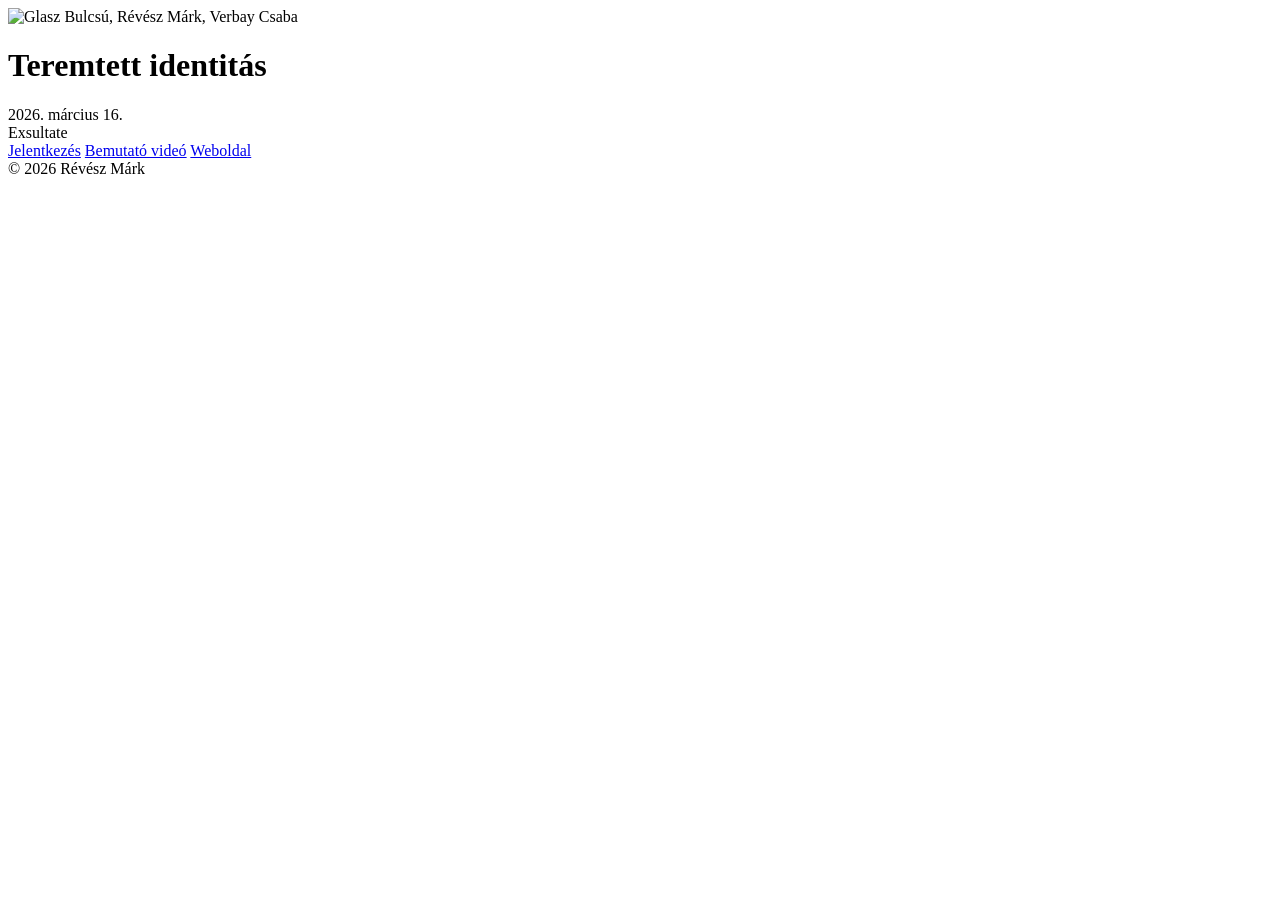
==== index.html @ 1eaca01f "small changes" ====
<!DOCTYPE html>
<html lang="hu">
<head>
    <meta charset="UTF-8">
    <meta name="viewport" content="width=device-width, initial-scale=1.0">
    <title>Teremtett identitás</title>
    <link rel="icon" href="favicon.ico" type="image/x-icon">

    <link rel="preconnect" href="https://fonts.googleapis.com">
    <link rel="preconnect" href="https://fonts.gstatic.com" crossorigin>
    <link href="https://fonts.googleapis.com/css2?family=Montserrat:wght@400;500;600;700&family=Playfair+Display:ital,wght@0,400;0,600;1,400&display=swap" rel="stylesheet">
    <link rel="stylesheet" href="style.css">
</head>
<body>

    <div class="container">
        
        <div class="profile-wrapper animate-in delay-1">
            <img src="kep.jpg" alt="Glasz Bulcsú, Révész Márk, Verbay Csaba" class="profile-img">
        </div>

        <h1 class="animate-in delay-2">Teremtett identitás</h1>
        <div class="subtitle animate-in delay-2">2026. március 16.<br>Exsultate</div>

        <div class="links">
            <a href="https://forms.gle/3Fdn5wwRftsoZtzG9/" target="_blank" class="link-btn animate-in delay-4">Jelentkezés</a>
            <a href="#" target="_blank" class="link-btn animate-in delay-4">Bemutató videó</a>
            <a href="https://www.mrevesz.com/" target="_blank" class="link-btn animate-in delay-5">Weboldal</a>
        </div>

        <footer class="animate-in delay-5">
            &copy; 2026 Révész Márk
        </footer>

    </div>

</body>
</html>
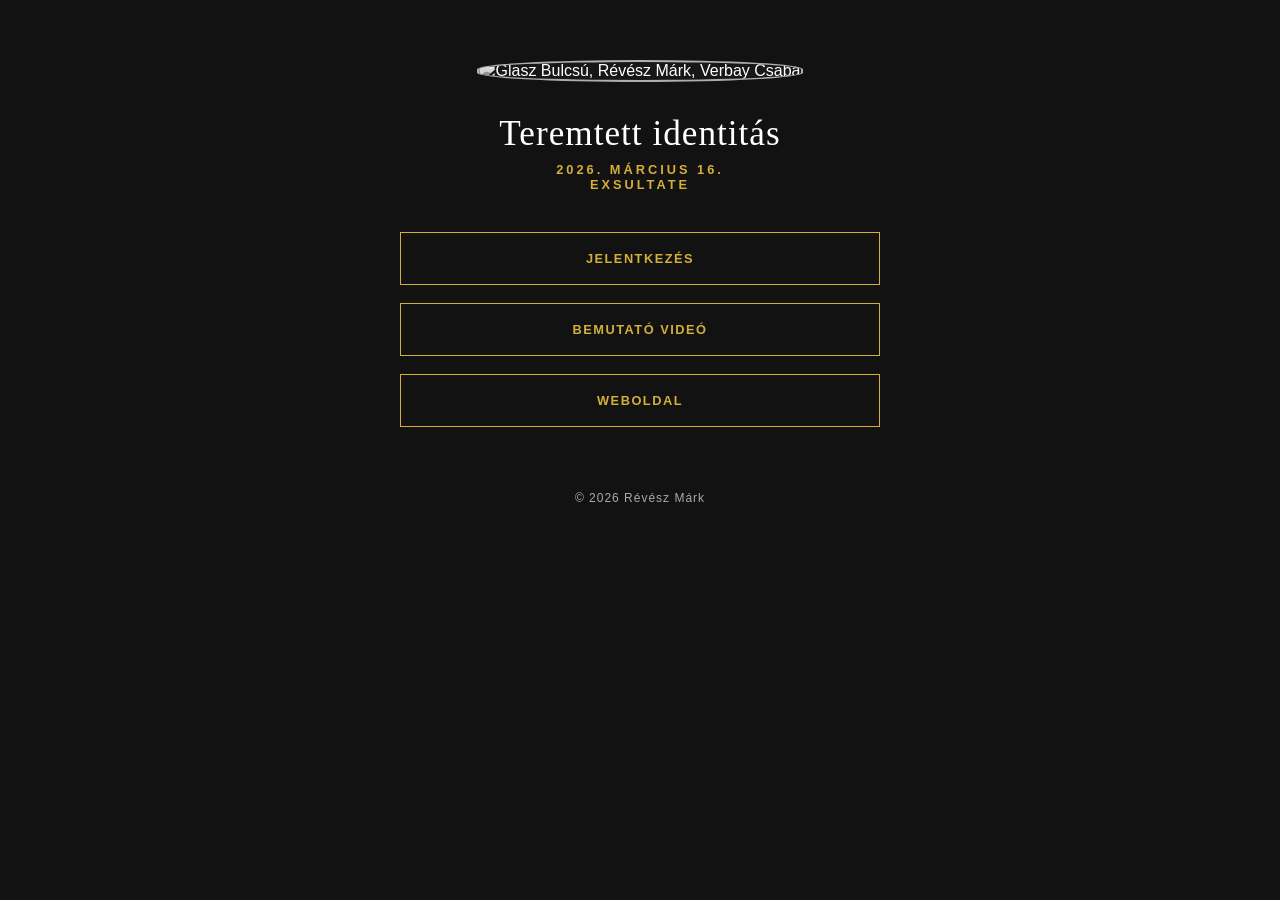
==== commit ac349c1e: "pic-style changed" ====
--- a/index.html
+++ b/index.html
@@ -34,5 +34,24 @@
 
     </div>
 
+    <script>
+        (function(){
+            const wrapper = document.querySelector('.profile-wrapper');
+            if(!wrapper) return;
+            let timer = null;
+            const DURATION = 800; // ms to keep the image colored after interaction
+
+            function activate() {
+                wrapper.classList.add('touch-active');
+                if (timer) clearTimeout(timer);
+                timer = setTimeout(() => wrapper.classList.remove('touch-active'), DURATION);
+            }
+
+            ['touchstart','touchmove','pointerdown','mousedown','click','scroll'].forEach(evt => {
+                window.addEventListener(evt, activate, {passive: true});
+            });
+        })();
+    </script>
+
 </body>
 </html>
--- a/style.css
+++ b/style.css
@@ -0,0 +1,214 @@
+/* --- DESIGN RENDSZER (Sötét + Sárga) --- */
+:root {
+    /* Sötét háttér (nem teljesen fekete, elegánsabb sötétszürke) */
+    --bg-color: #121212; 
+    
+    /* A Mrevesz.com stílusú arany/sárga (Módosíthatod a kódját itt) */
+    --accent: #D4AF37; 
+    
+    /* Szövegszínek */
+    --text-main: #ffffff;
+    --text-muted: #aaaaaa;
+    
+    /* Gomb szöveg szín hover állapotban (fekete, hogy olvasható legyen a sárgán) */
+    --btn-text-hover: #000000;
+
+    /* Tipográfia */
+    --font-heading: 'Playfair Display', serif;
+    --font-body: 'Montserrat', sans-serif;
+    
+    /* Animációk */
+    --anim-duration: 0.8s;
+}
+
+/* Alap beállítások */
+* {
+    box-sizing: border-box;
+    margin: 0;
+    padding: 0;
+    -webkit-font-smoothing: antialiased;
+}
+
+body {
+    background-color: var(--bg-color);
+    color: var(--text-main);
+    font-family: var(--font-body);
+    display: flex;
+    flex-direction: column;
+    align-items: center;
+    min-height: 100vh;
+    padding: 60px 20px;
+    overflow-x: hidden; /* Vízszintes csúszka tiltása animációnál */
+}
+
+/* --- ANIMÁCIÓK --- */
+@keyframes fadeInUp {
+    from {
+        opacity: 0;
+        transform: translateY(30px);
+    }
+    to {
+        opacity: 1;
+        transform: translateY(0);
+    }
+}
+
+.animate-in {
+    opacity: 0;
+    animation: fadeInUp var(--anim-duration) ease-out forwards;
+}
+
+.delay-1 { animation-delay: 0.1s; }
+.delay-2 { animation-delay: 0.2s; }
+.delay-3 { animation-delay: 0.3s; }
+.delay-4 { animation-delay: 0.4s; }
+.delay-5 { animation-delay: 0.5s; }
+
+/* --- TARTALOM --- */
+.container {
+    width: 100%;
+    max-width: 480px;
+    text-align: center;
+}
+
+/* Profilkép */
+.profile-wrapper {
+    margin-bottom: 2rem;
+    position: relative;
+    display: inline-block;
+}
+
+.profile-img {
+    width: 180px;
+    height: 120px;
+    object-fit: contain;
+    object-position: center;
+    border-radius: 60% / 50%;
+    border: 2px solid var(--accent); /* Sárga keret a kép körül */
+    filter: grayscale(100%);
+    transition: all 0.5s ease;
+    background-color: rgba(255,255,255,0.02);
+}
+
+.profile-img:hover {
+    filter: grayscale(0%);
+    box-shadow: 0 0 20px rgba(212, 175, 55, 0.3); /* Sárga ragyogás */
+}
+
+/* Touch/scroll aktiválásra (mobil) */
+.profile-wrapper.touch-active .profile-img {
+    filter: grayscale(0%);
+    box-shadow: 0 0 20px rgba(212, 175, 55, 0.35);
+}
+
+/* Szövegek */
+h1 {
+    font-family: var(--font-heading);
+    font-size: 2.2rem;
+    font-weight: 500;
+    letter-spacing: 1px;
+    margin-bottom: 0.5rem;
+    color: var(--text-main);
+}
+
+.subtitle {
+    font-size: 0.8rem;
+    text-transform: uppercase;
+    letter-spacing: 3px;
+    color: var(--accent); /* Az alcím sárga lett */
+    margin-bottom: 2.5rem;
+    font-weight: 600;
+}
+
+/* Idézet */
+.quote-box {
+    margin-bottom: 3rem;
+    padding: 0 1rem;
+    border-left: 2px solid var(--accent); /* Sárga díszcsík bal oldalon */
+}
+
+.quote {
+    font-family: var(--font-heading);
+    font-style: italic;
+    font-size: 1.2rem;
+    line-height: 1.5;
+    color: var(--text-muted);
+}
+
+/* --- GOMBOK (Sárga outline stílus) --- */
+.links {
+    display: flex;
+    flex-direction: column;
+    gap: 18px;
+    width: 100%;
+}
+
+.link-btn {
+    position: relative;
+    display: block;
+    width: 100%;
+    padding: 18px 24px;
+    background: transparent;
+    color: var(--accent); /* Alapból sárga szöveg */
+    border: 1px solid var(--accent); /* Sárga keret */
+    text-decoration: none;
+    font-family: var(--font-body);
+    font-weight: 600;
+    text-transform: uppercase;
+    letter-spacing: 1.5px;
+    font-size: 0.8rem;
+    transition: all 0.3s cubic-bezier(0.25, 0.8, 0.25, 1);
+    overflow: hidden;
+    z-index: 1;
+}
+
+/* Hover animáció háttér */
+.link-btn::after {
+    content: '';
+    position: absolute;
+    top: 0;
+    left: 0;
+    width: 0%; /* Balról jobbra töltés */
+    height: 100%;
+    background-color: var(--accent); /* Sárga háttér */
+    transition: width 0.3s cubic-bezier(0.25, 0.8, 0.25, 1);
+    z-index: -1;
+}
+
+/* Hover állapot */
+.link-btn:hover {
+    color: var(--btn-text-hover); /* Fekete szöveg a sárgán */
+    padding-left: 35px; /* Kicsit nagyobb elmozdulás */
+    box-shadow: 0 5px 15px rgba(0,0,0,0.5);
+}
+
+.link-btn:hover::after {
+    width: 100%;
+}
+
+/* Ikonok a gomb mellett (opcionális unicode nyilak) */
+.link-btn::before {
+    position: absolute;
+    left: 10px;
+    opacity: 0;
+    transition: 0.3s;
+    color: var(--btn-text-hover);
+}
+
+.link-btn:hover::before {
+    opacity: 1;
+}
+
+/* --- LÁBLÉC --- */
+footer {
+    margin-top: 4rem;
+    font-size: 0.75rem;
+    color: var(--text-muted);
+    opacity: 0.6;
+    letter-spacing: 1px;
+}
+
+footer a {
+    color: var(--accent);
+    text-decoration: none;
+}
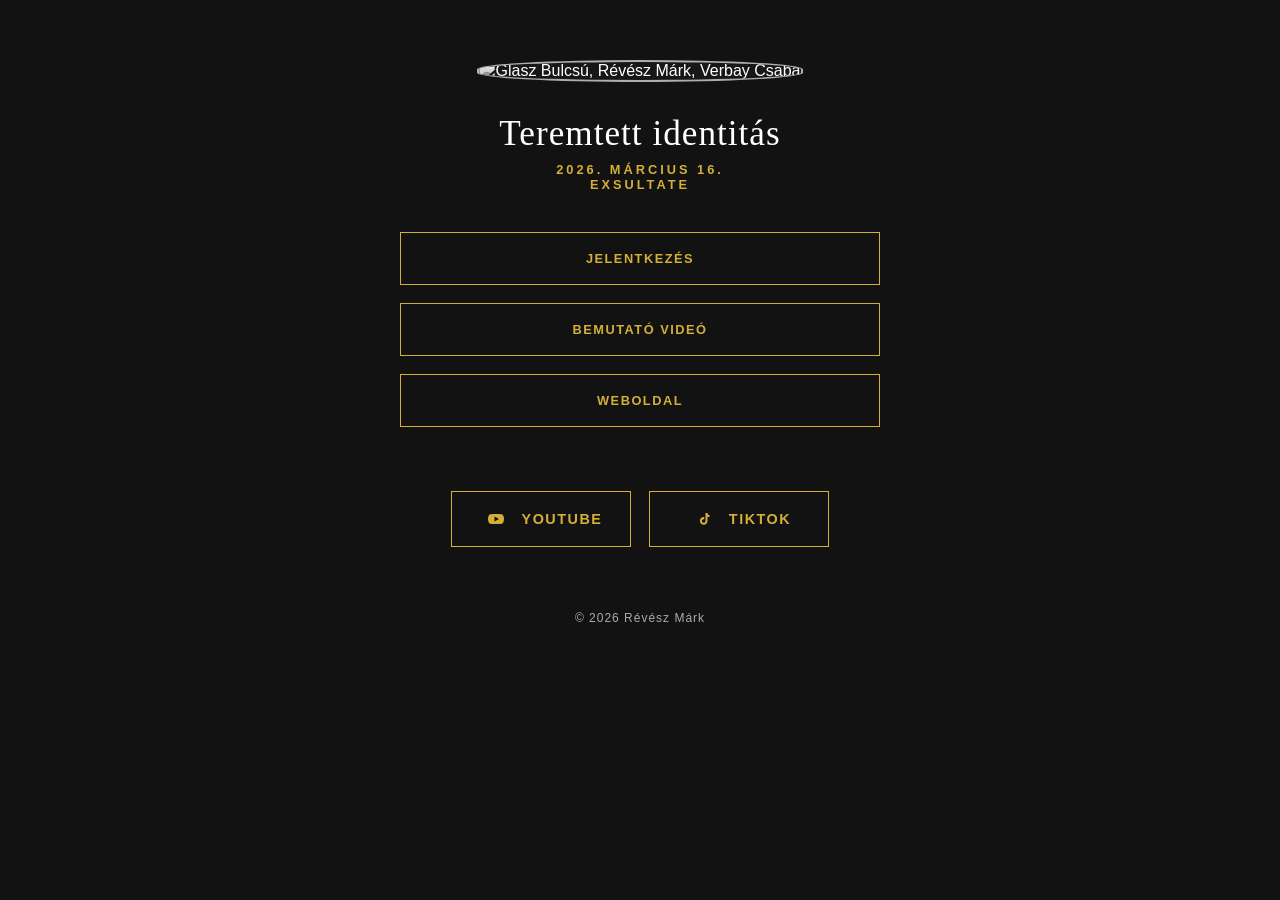
==== commit 039a5907: "TikTok and YT badges has been added" ====
--- a/index.html
+++ b/index.html
@@ -29,6 +29,29 @@
         </div>
 
         <footer class="animate-in delay-5">
+
+        <div class="social-row animate-in delay-5">
+            <a href="https://www.youtube.com/@mrevesz-media/shorts" target="_blank" class="link-btn social-btn" aria-label="YouTube">
+                <span class="icon">
+                    <svg viewBox="0 0 32 32" width="32" height="32" fill="currentColor" aria-hidden="true">
+                        <circle cx="16" cy="16" r="16" fill="none"/>
+                        <path d="M23.5 13.2c-.2-1-.9-1.7-1.8-1.9C20.2 11 16 11 16 11s-4.2 0-5.7.3c-.9.2-1.6.9-1.8 1.9C8 14.7 8 16 8 16s0 1.3.5 2.8c.2 1 .9 1.7 1.8 1.9C11.8 21 16 21 16 21s4.2 0 5.7-.3c.9-.2 1.6-.9 1.8-1.9.5-1.5.5-2.8.5-2.8s0-1.3-.5-2.8zM14.5 18.5v-5l4.5 2.5-4.5 2.5z" fill="#D4AF37"/>
+                    </svg>
+                </span>
+                YouTube
+            </a>
+            <a href="https://www.tiktok.com/@mark.revesz" target="_blank" class="link-btn social-btn" aria-label="TikTok">
+                <span class="icon">
+                    <svg viewBox="0 0 32 32" width="32" height="32" fill="currentColor" aria-hidden="true">
+                        <circle cx="16" cy="16" r="16" fill="none"/>
+                        <path d="M22.5 14.2c-.7 0-1.4-.1-2-.4v4.1c0 2.1-1.7 3.8-3.8 3.8s-3.8-1.7-3.8-3.8 1.7-3.8 3.8-3.8c.2 0 .4 0 .6.1v2.1c-.2-.1-.4-.1-.6-.1-1 0-1.8.8-1.8 1.8s.8 1.8 1.8 1.8 1.8-.8 1.8-1.8v-8.1h2c.1 1.1.9 2 2 2.2v2.2z" fill="#D4AF37"/>
+                    </svg>
+                </span>
+                TikTok
+            </a>
+        </div>
+
+        <footer class="animate-in delay-5">
             &copy; 2026 Révész Márk
         </footer>
 
--- a/style.css
+++ b/style.css
@@ -211,4 +211,93 @@
 footer a {
     color: var(--accent);
     text-decoration: none;
+}
+
+/* --- SOCIAL ICONS ROW --- */
+.social-row {
+    display: flex;
+    justify-content: center;
+    align-items: center;
+    gap: 18px;
+    margin: 2.5rem auto 0 auto;
+    width: 100%;
+    max-width: 480px;
+}
+
+.social-icon {
+    /* ...existing code... */
+}
+
+/* --- SOCIAL BUTTONS --- */
+.social-btn {
+    flex: 1 1 0;
+    min-width: 120px;
+    max-width: 180px;
+    height: 56px;
+    padding: 0 18px;
+    display: flex;
+    align-items: center;
+    justify-content: center;
+    gap: 10px;
+    background: transparent;
+    color: var(--accent);
+    border: 1px solid var(--accent);
+    font-family: var(--font-body);
+    font-weight: 600;
+    text-transform: uppercase;
+    letter-spacing: 1.5px;
+    font-size: 0.9rem;
+    text-decoration: none;
+    position: relative;
+    overflow: hidden;
+    transition: all 0.3s cubic-bezier(0.25, 0.8, 0.25, 1);
+    z-index: 1;
+}
+
+.social-btn .icon {
+    display: flex;
+    align-items: center;
+    justify-content: center;
+    width: 32px;
+    height: 32px;
+}
+
+.social-btn::after {
+    content: '';
+    position: absolute;
+    top: 0;
+    left: 0;
+    width: 0%;
+    height: 100%;
+    background-color: var(--accent);
+    transition: width 0.3s cubic-bezier(0.25, 0.8, 0.25, 1);
+    z-index: -1;
+}
+
+.social-btn:hover,
+.social-btn:active {
+    color: var(--btn-text-hover);
+}
+
+.social-btn:hover::after,
+.social-btn:active::after {
+    width: 100%;
+}
+
+.social-btn .icon svg {
+    width: 32px;
+    height: 32px;
+    display: block;
+}
+
+.social-icon svg {
+    display: block;
+    width: 48px;
+    height: 48px;
+}
+
+.social-icon:hover {
+    transform: scale(1.12) rotate(-3deg);
+    box-shadow: 0 4px 18px rgba(212, 175, 55, 0.25);
+    color: #000;
 }
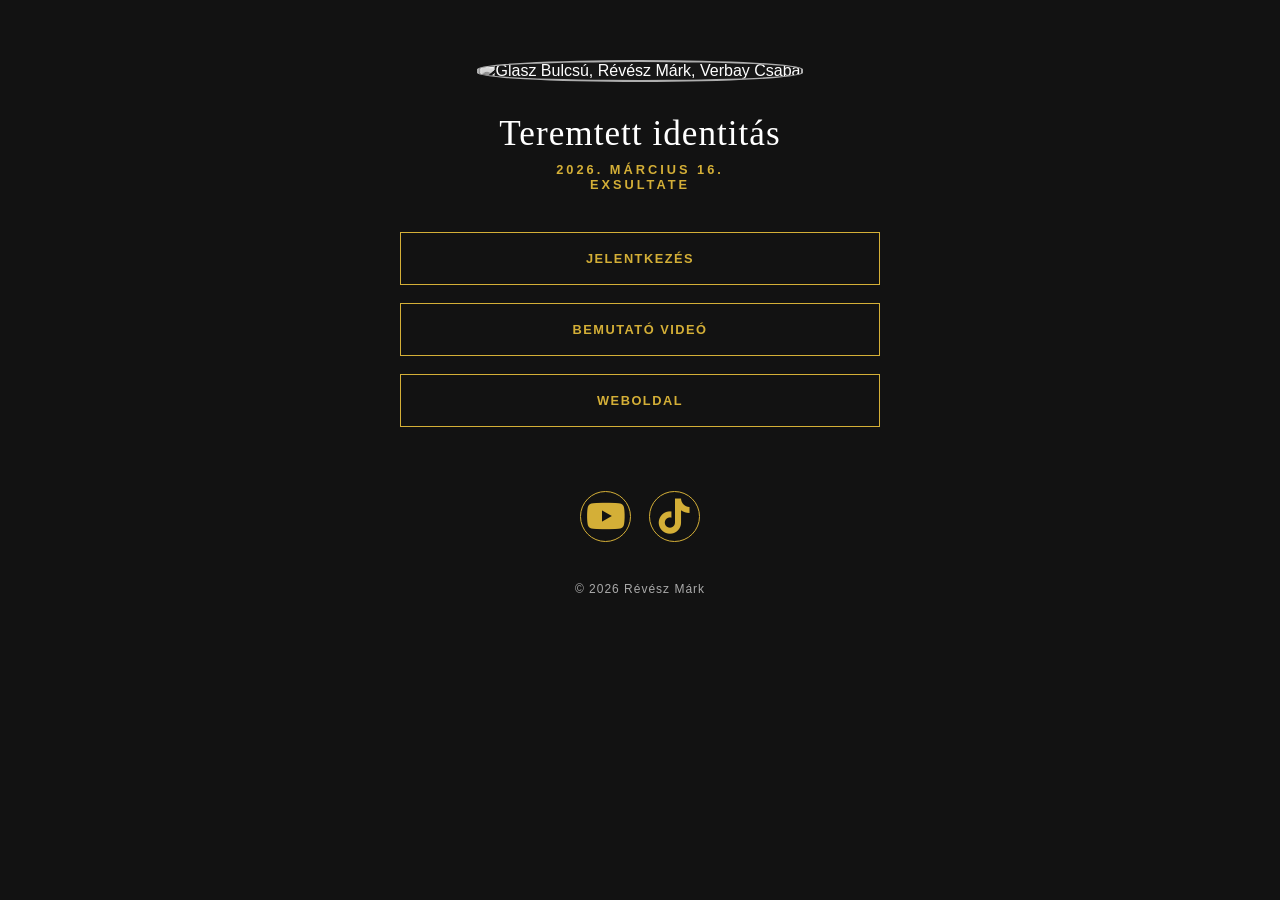
==== commit 5e043a99: "tiktok-yt icons updated" ====
--- a/index.html
+++ b/index.html
@@ -10,6 +10,8 @@
     <link rel="preconnect" href="https://fonts.gstatic.com" crossorigin>
     <link href="https://fonts.googleapis.com/css2?family=Montserrat:wght@400;500;600;700&family=Playfair+Display:ital,wght@0,400;0,600;1,400&display=swap" rel="stylesheet">
     <link rel="stylesheet" href="style.css">
+    <!-- Font Awesome CDN -->
+    <link rel="stylesheet" href="https://cdnjs.cloudflare.com/ajax/libs/font-awesome/6.4.0/css/all.min.css">
 </head>
 <body>
 
@@ -30,28 +32,12 @@
 
         <footer class="animate-in delay-5">
 
-        <div class="social-row animate-in delay-5">
-            <a href="https://www.youtube.com/@mrevesz-media/shorts" target="_blank" class="link-btn social-btn" aria-label="YouTube">
-                <span class="icon">
-                    <svg viewBox="0 0 32 32" width="32" height="32" fill="currentColor" aria-hidden="true">
-                        <circle cx="16" cy="16" r="16" fill="none"/>
-                        <path d="M23.5 13.2c-.2-1-.9-1.7-1.8-1.9C20.2 11 16 11 16 11s-4.2 0-5.7.3c-.9.2-1.6.9-1.8 1.9C8 14.7 8 16 8 16s0 1.3.5 2.8c.2 1 .9 1.7 1.8 1.9C11.8 21 16 21 16 21s4.2 0 5.7-.3c.9-.2 1.6-.9 1.8-1.9.5-1.5.5-2.8.5-2.8s0-1.3-.5-2.8zM14.5 18.5v-5l4.5 2.5-4.5 2.5z" fill="#D4AF37"/>
-                    </svg>
-                </span>
-                YouTube
-            </a>
-            <a href="https://www.tiktok.com/@mark.revesz" target="_blank" class="link-btn social-btn" aria-label="TikTok">
-                <span class="icon">
-                    <svg viewBox="0 0 32 32" width="32" height="32" fill="currentColor" aria-hidden="true">
-                        <circle cx="16" cy="16" r="16" fill="none"/>
-                        <path d="M22.5 14.2c-.7 0-1.4-.1-2-.4v4.1c0 2.1-1.7 3.8-3.8 3.8s-3.8-1.7-3.8-3.8 1.7-3.8 3.8-3.8c.2 0 .4 0 .6.1v2.1c-.2-.1-.4-.1-.6-.1-1 0-1.8.8-1.8 1.8s.8 1.8 1.8 1.8 1.8-.8 1.8-1.8v-8.1h2c.1 1.1.9 2 2 2.2v2.2z" fill="#D4AF37"/>
-                    </svg>
-                </span>
-                TikTok
-            </a>
+        <div class="social-icons animate-in delay-5">
+            <a href="https://www.youtube.com/@mrevesz-media/shorts" target="_blank" class="social-icon fa-brands fa-youtube" aria-label="YouTube"></a>
+            <a href="https://www.tiktok.com/@mark.revesz" target="_blank" class="social-icon fa-brands fa-tiktok" aria-label="TikTok"></a>
         </div>
 
-        <footer class="animate-in delay-5">
+        <footer class="animate-in delay-5 footer-up">
             &copy; 2026 Révész Márk
         </footer>
 
--- a/style.css
+++ b/style.css
@@ -215,13 +215,68 @@
 
 /* --- SOCIAL ICONS ROW --- */
 .social-row {
+    /* ...existing code... */
+}
+
+/* --- SOCIAL ICONS --- */
+.social-icons {
     display: flex;
     justify-content: center;
     align-items: center;
     gap: 18px;
-    margin: 2.5rem auto 0 auto;
-    width: 100%;
-    max-width: 480px;
+    margin: 2.5rem 0 0 0;
+}
+
+.social-icon {
+    font-size: 2.2rem;
+    color: var(--accent);
+    background: transparent;
+    border: 1px solid var(--accent);
+    border-radius: 50%;
+    padding: 5px;
+    padding-top: 0.4rem;
+    width: 3.2rem;
+    height: 3.2rem;
+    display: flex;
+    align-items: center;
+    justify-content: center;
+    transition: all 0.3s cubic-bezier(0.25, 0.8, 0.25, 1);
+    position: relative;
+    overflow: hidden;
+    text-decoration: none;
+}
+
+.social-icon::after {
+    content: '';
+    position: absolute;
+    top: 0;
+    left: 0;
+    width: 0%;
+    height: 100%;
+    background-color: var(--accent);
+    transition: width 0.3s cubic-bezier(0.25, 0.8, 0.25, 1);
+    z-index: 0;
+    border-radius: 50%;
+}
+
+.social-icon:hover,
+.social-icon:active {
+    color: var(--btn-text-hover);
+}
+
+.social-icon:hover::after,
+.social-icon:active::after {
+    width: 100%;
+}
+
+.social-icon i,
+.social-icon:before {
+    z-index: 1;
+}
+
+.footer-up {
+    margin-top: 2.5rem;
+    margin-bottom: 24px;
 }
 
 .social-icon {
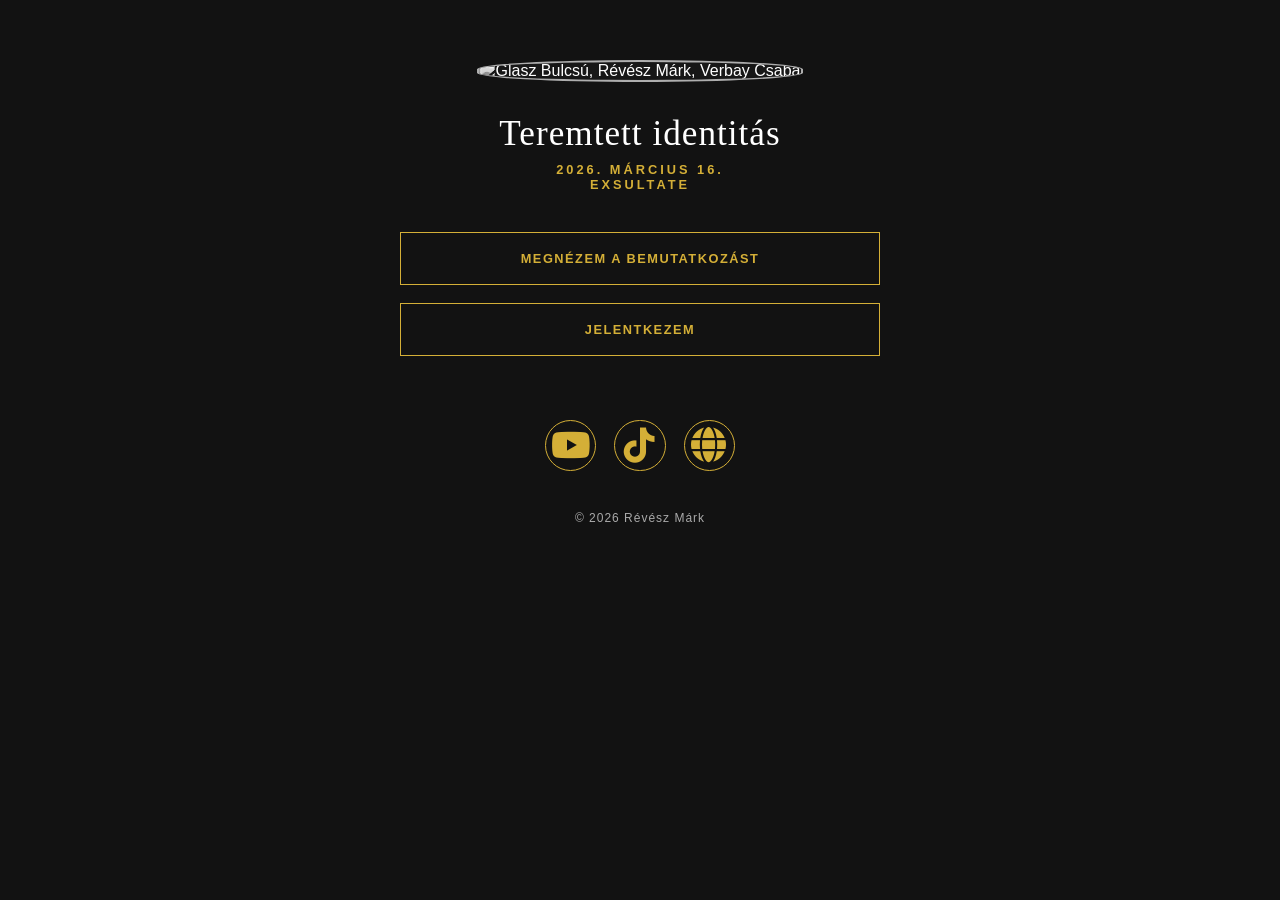
==== commit 83d4a505: "web icon to social" ====
--- a/index.html
+++ b/index.html
@@ -25,9 +25,8 @@
         <div class="subtitle animate-in delay-2">2026. március 16.<br>Exsultate</div>
 
         <div class="links">
-            <a href="https://forms.gle/3Fdn5wwRftsoZtzG9/" target="_blank" class="link-btn animate-in delay-4">Jelentkezés</a>
-            <a href="#" target="_blank" class="link-btn animate-in delay-4">Bemutató videó</a>
-            <a href="https://www.mrevesz.com/" target="_blank" class="link-btn animate-in delay-5">Weboldal</a>
+            <a href="./video" class="link-btn animate-in delay-4">Megnézem a bemutatkozást</a>
+            <a href="https://forms.gle/3Fdn5wwRftsoZtzG9/" target="_blank" class="link-btn animate-in delay-4">Jelentkezem</a>
         </div>
 
         <footer class="animate-in delay-5">
@@ -35,6 +34,7 @@
         <div class="social-icons animate-in delay-5">
             <a href="https://www.youtube.com/@mrevesz-media/shorts" target="_blank" class="social-icon fa-brands fa-youtube" aria-label="YouTube"></a>
             <a href="https://www.tiktok.com/@mark.revesz" target="_blank" class="social-icon fa-brands fa-tiktok" aria-label="TikTok"></a>
+            <a href="https://www.mrevesz.com/" target="_blank" class="social-icon fa-solid fa-globe" aria-label="Weboldal"></a>
         </div>
 
         <footer class="animate-in delay-5 footer-up">
--- a/style.css
+++ b/style.css
@@ -213,11 +213,6 @@
     text-decoration: none;
 }
 
-/* --- SOCIAL ICONS ROW --- */
-.social-row {
-    /* ...existing code... */
-}
-
 /* --- SOCIAL ICONS --- */
 .social-icons {
     display: flex;
@@ -240,8 +235,9 @@
     display: flex;
     align-items: center;
     justify-content: center;
-    transition: all 0.3s cubic-bezier(0.25, 0.8, 0.25, 1);
-    position: relative;
+    transition: color 0.18s ease, transform 0.2s ease, box-shadow 0.2s ease;
+    position: relative;
+    z-index: 1; /* keep icons above the fill */
     overflow: hidden;
     text-decoration: none;
 }
@@ -250,37 +246,38 @@
     content: '';
     position: absolute;
     top: 0;
-    left: 0;
+    left: 0; /* left-to-right fill */
     width: 0%;
     height: 100%;
     background-color: var(--accent);
-    transition: width 0.3s cubic-bezier(0.25, 0.8, 0.25, 1);
-    z-index: 0;
+    transition: width 0.32s cubic-bezier(0.25, 0.8, 0.25, 1);
+    z-index: -1; /* behind the icon */
     border-radius: 50%;
 }
 
+.social-icon:hover::after,
+.social-icon:active::after,
+.social-icon:focus::after {
+    width: 100%;
+}
+
+/* change icon color after the fill completes (delay handled by transition on .social-icon) */
 .social-icon:hover,
-.social-icon:active {
+.social-icon:active,
+.social-icon:focus {
     color: var(--btn-text-hover);
 }
 
-.social-icon:hover::after,
-.social-icon:active::after {
-    width: 100%;
-}
-
 .social-icon i,
-.social-icon:before {
-    z-index: 1;
+.social-icon::before,
+.social-icon svg {
+    position: relative;
+    z-index: 2; /* ensure icon sits above the fill */
 }
 
 .footer-up {
     margin-top: 2.5rem;
     margin-bottom: 24px;
-}
-
-.social-icon {
-    /* ...existing code... */
 }
 
 /* --- SOCIAL BUTTONS --- */
@@ -352,7 +349,7 @@
 }
 
 .social-icon:hover {
-    transform: scale(1.12) rotate(-3deg);
+    transform: scale(1.12);
     box-shadow: 0 4px 18px rgba(212, 175, 55, 0.25);
     color: #000;
 }
